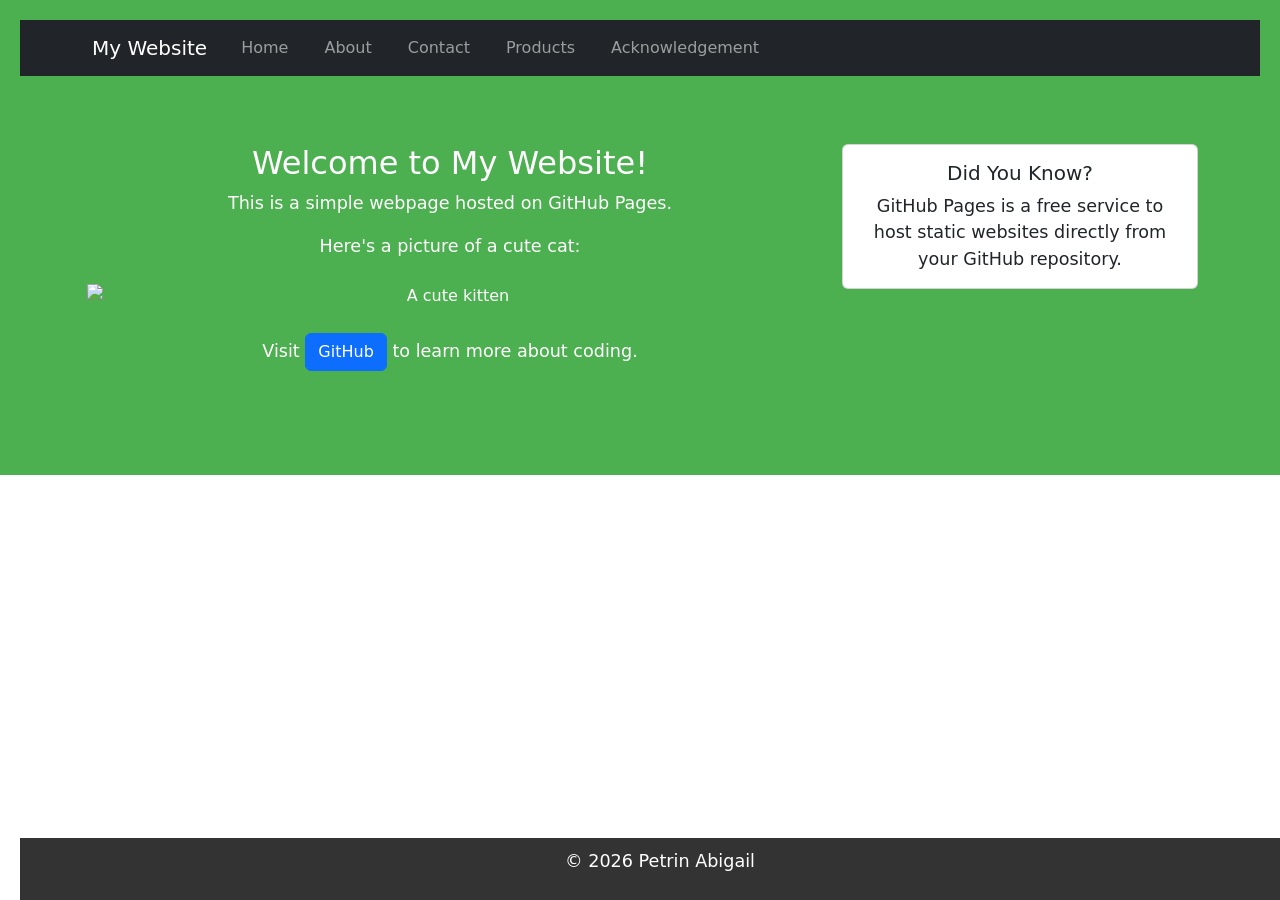
==== index.html @ e769b5c2 "Add files via upload" ====
<!DOCTYPE html> 

<html lang="en"> 

<head> 

    <meta charset="UTF-8"> 

    <meta name="viewport" content="width=device-width, initial-scale=1.0"> 

    <title>My First GitHub Page</title> 
    <link rel="stylesheet" href="styles.css"> 

</head> 

<body> 

    <header> 

    <nav class="navbar navbar-expand-lg navbar-dark bg-dark"> 

        <div class="container"> 

            <a class="navbar-brand" href="index.html">My Website</a> 

            <button class="navbar-toggler" type="button" data-bs-toggle="collapse" data-bs-target="#navbarNav"> 

                <span class="navbar-toggler-icon"></span> 

            </button> 

            <div class="collapse navbar-collapse" id="navbarNav"> 

                <ul class="navbar-nav"> 

                    <li class="nav-item"> 

                        <a class="nav-link" href="index.html">Home</a> 

                    </li> 

                    <li class="nav-item"> 

                        <a class="nav-link" href="about.html">About</a> 

                    </li> 

                    <li class="nav-item"> 

                        <a class="nav-link" href="contact.html">Contact</a>

                    </li> 
                    <li class="nav-item">

                        <a class="nav-link" href="products.html">Products</a>
                    </li>
                    <li class="nav-item">

                        <a class="nav-link" href="acknowledgement-2.html"> Acknowledgement</a>
                    </li>
                </ul> 

            </div> 

        </div> 

    </nav> 


 <main class="container my-5"> 

    <div class="row"> 

        <div class="col-md-8"> 

            <h2>Welcome to My Website!</h2> 

            <p>This is a simple webpage hosted on GitHub Pages.</p> 

            <p>Here's a picture of a cute cat:</p> 

            <img src="https://placekitten.com/200/300" alt="A cute kitten" class="img-fluid rounded"> 

            <p class="mt-3">Visit <a href="https://github.com" class="btn btn-primary">GitHub</a> to learn more about coding.</p> 

        </div> 

        <div class="col-md-4"> 

            <div class="card"> 

                <div class="card-body"> 

                    <h5 class="card-title">Did You Know?</h5> 

                    <p class="card-text">GitHub Pages is a free service to host static websites directly from your GitHub repository.</p> 

                </div> 

            </div> 

        </div> 

    </div> 

</main> 

 

    <footer> 

        <p>&copy; 2026 Petrin Abigail</p> 
        </footer> 

 
<!-- Bootstrap CSS --> 

<link href="https://cdn.jsdelivr.net/npm/bootstrap@5.3.0/dist/css/bootstrap.min.css" rel="stylesheet"> 
<!-- Bootstrap JS and dependencies --> 

<script src="https://cdn.jsdelivr.net/npm/@popperjs/core@2.11.6/dist/umd/popper.min.js"></script> 

<script src="https://cdn.jsdelivr.net/npm/bootstrap@5.3.0/dist/js/bootstrap.min.js"></script> 
</body> 

</html>
---- styles.css ----
elector{
    property: value;
}
    body {
    font-family: Arial, sans-serif;
    color: #333;
    background-color: #f9f9f9;
    margin: 0;
    padding: 0;
    line-height: 1.6;
   
}
header {
    background-color: #4caf50;
    color: white;
    padding: 20px;
    text-align: center;
}
header h1 {
    margin: 0;
}

nav a {
    color: white;
    text-decoration: none;
    margin: 0 10px;
}

nav a:hover {
    text-decoration: underline;
}

main {
    padding: 20px;
    max-width: 800px;
    margin: 0 auto;
}
main img {
    max-width: 100%;
    height: auto;
    display: block;
    margin: 20px 0;
}

footer {
background-color: #333;
color: white;
text-align: center;
padding: 10px;
position: fixed;
bottom: 0;
width: 100%;
}
p {
    font-size: 1.1em;
}
a {
    color: #4caf50;
    text-decoration: none;
}
a:hover {
    text-decoration: underline;
}
img {
    border: 5px solid #4caf50;
    border-radius: 10px;
}
main a[href^="malito:"] {
    color: #ff5722;
    font-weight: bold;
}
.Abigail {
    background-color: #2c3e50;
    color: white;
    padding: 20px;
    text-align: center;
}
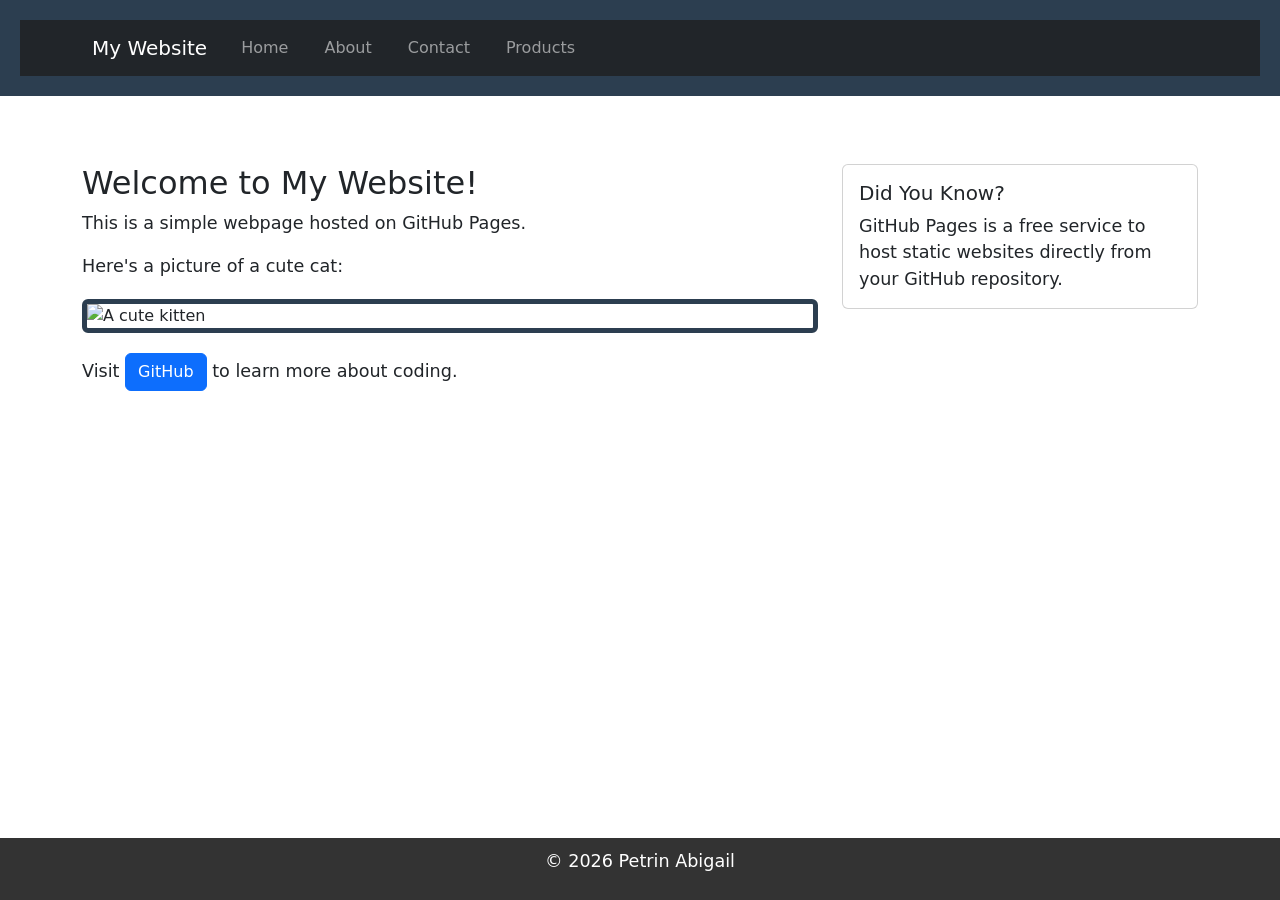
==== commit e1855eb8: "Add files via upload" ====
--- a/index.html
+++ b/index.html
@@ -8,14 +8,16 @@
 
     <meta name="viewport" content="width=device-width, initial-scale=1.0"> 
 
-    <title>My First GitHub Page</title> 
+   <title>My First GitHub Page</title>
     <link rel="stylesheet" href="styles.css"> 
-
+             
+             
 </head> 
 
 <body> 
 
     <header> 
+
 
     <nav class="navbar navbar-expand-lg navbar-dark bg-dark"> 
 
@@ -56,7 +58,7 @@
                     </li>
                     <li class="nav-item">
 
-                        <a class="nav-link" href="acknowledgement-2.html"> Acknowledgement</a>
+                       
                     </li>
                 </ul> 
 
@@ -65,6 +67,7 @@
         </div> 
 
     </nav> 
+    </header>
 
 
  <main class="container my-5"> 
--- a/styles.css
+++ b/styles.css
@@ -4,14 +4,14 @@
     body {
     font-family: Arial, sans-serif;
     color: #333;
-    background-color: #f9f9f9;
+    background-color: #9fa9df;
     margin: 0;
     padding: 0;
     line-height: 1.6;
    
 }
 header {
-    background-color: #4caf50;
+    background-color: #2c3e50;
     color: white;
     padding: 20px;
     text-align: center;
@@ -55,14 +55,14 @@
     font-size: 1.1em;
 }
 a {
-    color: #4caf50;
+    color: #2c3e50;
     text-decoration: none;
 }
 a:hover {
     text-decoration: underline;
 }
 img {
-    border: 5px solid #4caf50;
+    border: 5px solid #2c3e50;
     border-radius: 10px;
 }
 main a[href^="malito:"] {
